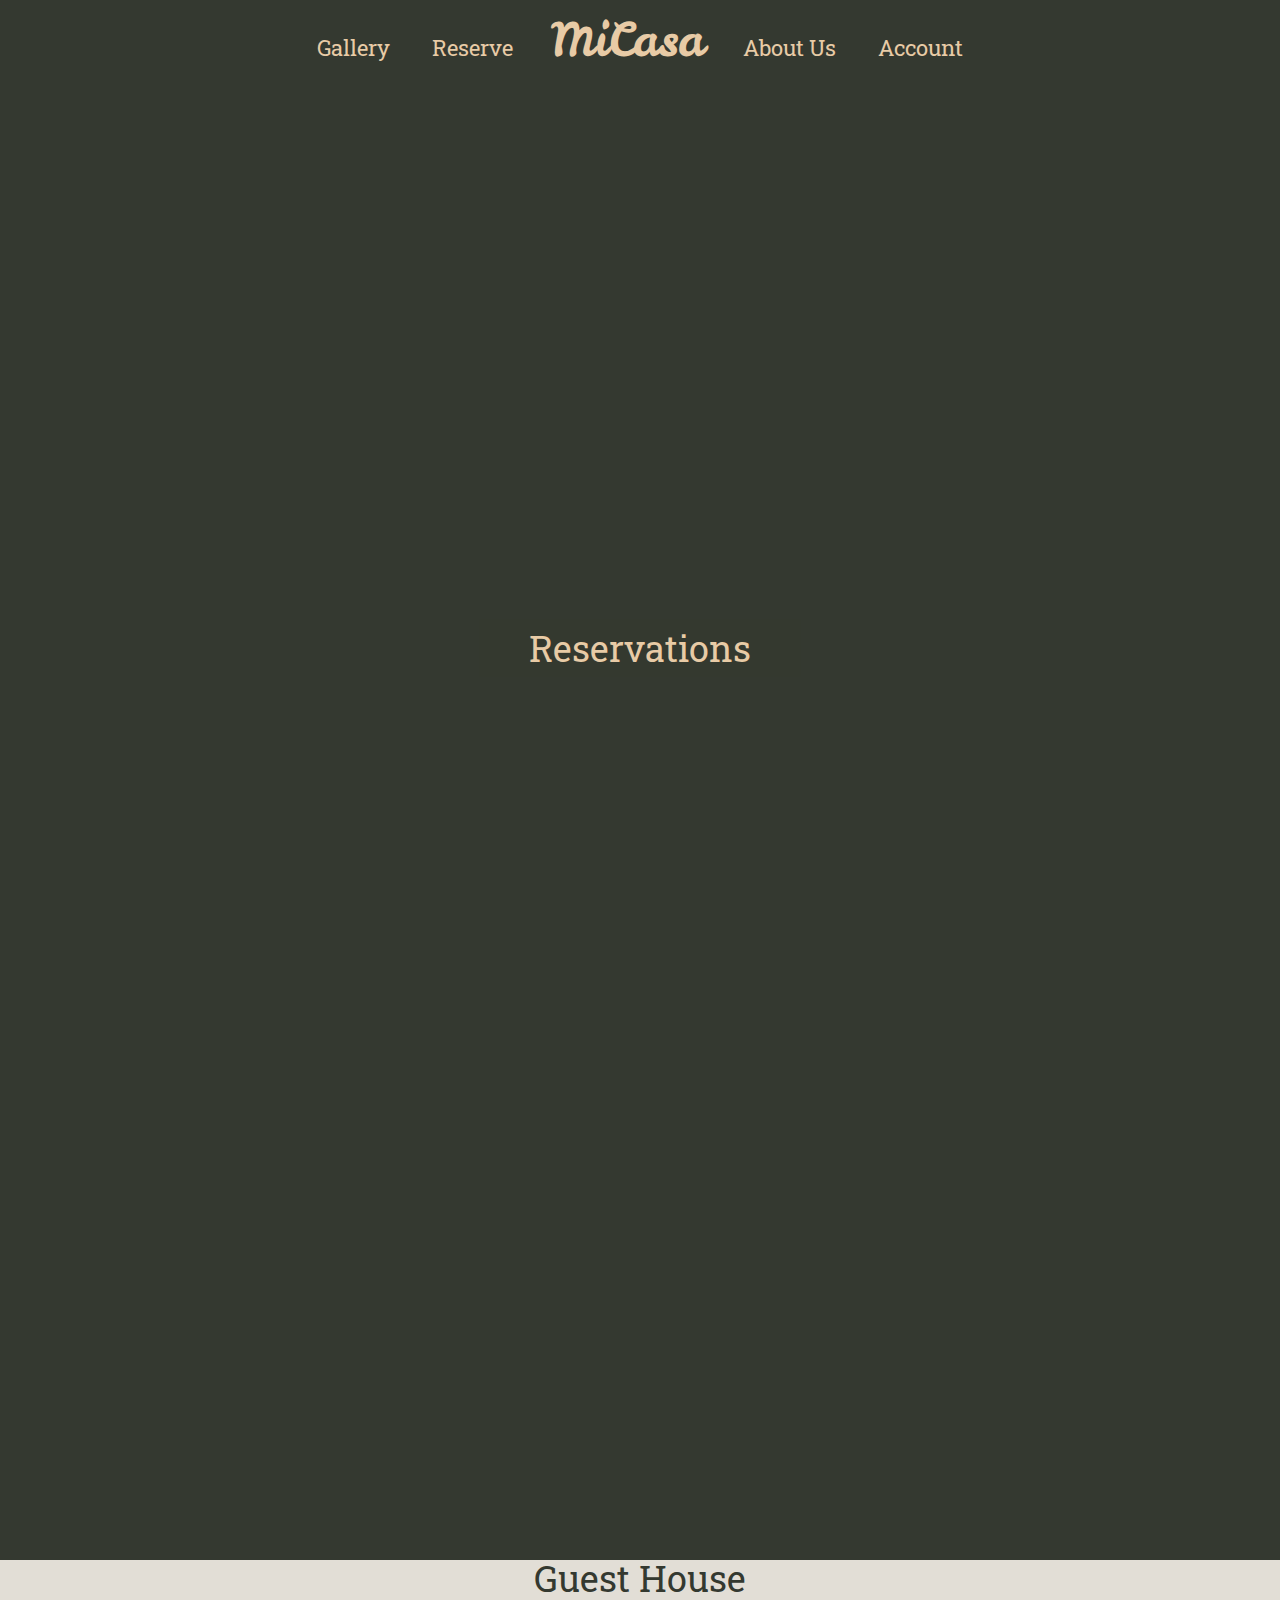
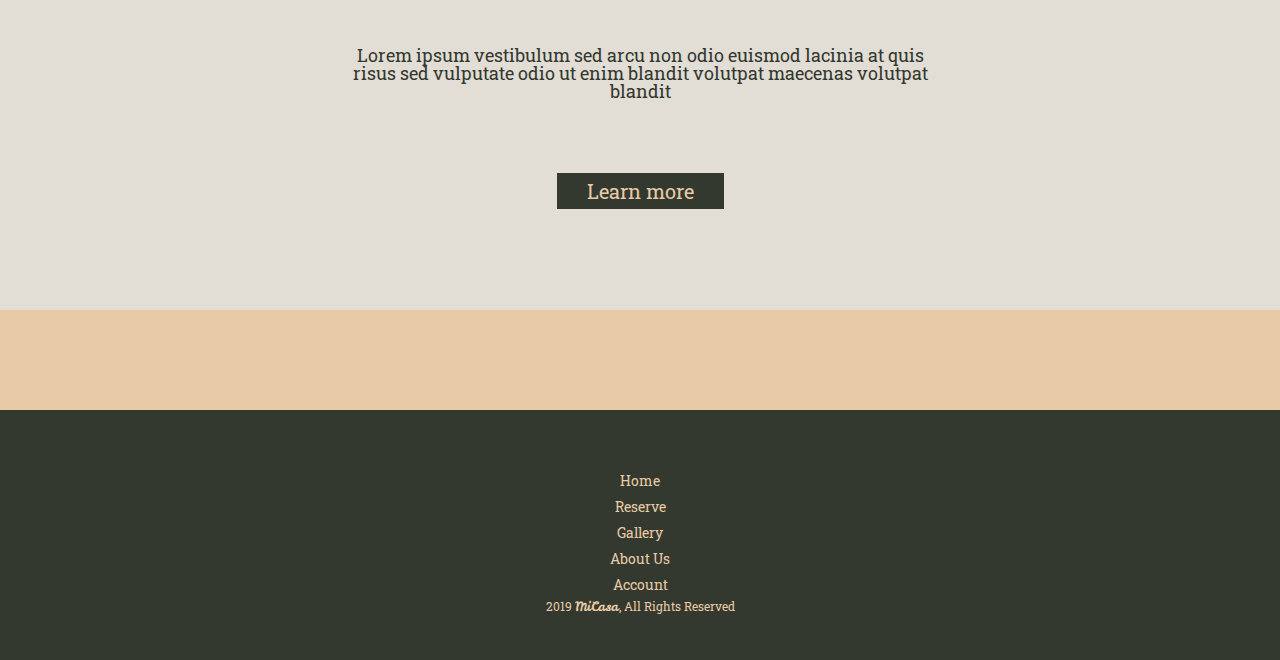
==== index.html @ 53d7506d "changed reservation details" ====
<!DOCTYPE html>
<html lang="en">
<head>
    <meta charset="UTF-8">
    <meta name="viewport" content="width=device-width, initial-scale=1, shrink-to-fit=no">
    <meta http-equiv="X-UA-Compatible" content="ie=edge">
    <meta name="description" content="MiCasa is a magical place in Latvia, where you can spend your perfect holidays.">
	<meta name="author" content="Lauma Karpinska">
    <title>MiCasa</title>
    <link rel="apple-touch-icon" sizes="57x57" href="img/favicon/">
    <link rel="apple-touch-icon" sizes="60x60" href="img/favicon//apple-icon-60x60.png">
    <link rel="apple-touch-icon" sizes="72x72" href="imgfavicon//apple-icon-72x72.png">
    <link rel="apple-touch-icon" sizes="76x76" href="img/favicon//apple-icon-76x76.png">
    <link rel="apple-touch-icon" sizes="114x114" href="img/favicon//apple-icon-114x114.png">
    <link rel="apple-touch-icon" sizes="120x120" href="img/favicon//apple-icon-120x120.png">
    <link rel="apple-touch-icon" sizes="144x144" href="img/favicon//apple-icon-144x144.png">
    <link rel="apple-touch-icon" sizes="152x152" href="img/favicon//apple-icon-152x152.png">
    <link rel="apple-touch-icon" sizes="180x180" href="img/favicon//apple-icon-180x180.png">
    <link rel="icon" type="image/png" sizes="192x192"  href="img/favicon//android-icon-192x192.png">
    <link rel="icon" type="image/png" sizes="32x32" href="img/favicon//favicon-32x32.png">
    <link rel="icon" type="image/png" sizes="96x96" href="img/favicon//favicon-96x96.png">
    <link rel="icon" type="image/png" sizes="16x16" href="img/favicon//favicon-16x16.png">
    <link rel="manifest" href="/manifest.json">
    <meta name="msapplication-TileColor" content="#ffffff">
    <meta name="msapplication-TileImage" content="/ms-icon-144x144.png">
    <meta name="theme-color" content="#ffffff">
        
    <link rel="stylesheet" href="https://stackpath.bootstrapcdn.com/bootstrap/4.1.3/css/bootstrap.min.css" integrity="sha384-MCw98/SFnGE8fJT3GXwEOngsV7Zt27NXFoaoApmYm81iuXoPkFOJwJ8ERdknLPMO" crossorigin="anonymous">
    <link href="https://fonts.googleapis.com/css?family=Roboto+Slab" rel="stylesheet">
    <link href="https://fonts.googleapis.com/css?family=Leckerli+One" rel="stylesheet">
    <link rel="stylesheet" href="https://use.fontawesome.com/releases/v5.5.0/css/all.css" integrity="sha384-B4dIYHKNBt8Bc12p+WXckhzcICo0wtJAoU8YZTY5qE0Id1GSseTk6S+L3BlXeVIU" crossorigin="anonymous">
    <link rel="stylesheet" href="css/style.css">

</head>
<body>
    <!-- HEADER -->
    <div class="header">
        <div class="container">
            <div class="row">
                <div class="col-12 hnav">
                    <nav>
                        <ul>
                            <li>
                                <a href="gallery.html">Gallery</a>
                            </li>
                            <li>
                                <a href="reservations.html">Reserve</a>
                            </li>
                            <li>
                                <a class="micasa" href="index.html">MiCasa</a>
                            </li>
                            <li>
                                <a href="about.html">About Us</a>
                            </li>
                            <li>
                                <a href="logreg.html">Account</a>
                            </li>
                        </ul>
                    </nav>
                </div>
            </div>
        </div>
    </div> 
    
    <!-- HERO -->
    <div class="hero">
        <div class="container">
             <div class="row">
                 <div class="col">
                    <a href="reservations.html">Reservations</a>
                </div>
             </div>
        </div>
    </div>
    <!-- MAIN  -->
    <div class="ghouse darker">
        <div class="container">
            <div class="row ">
                <div class="col lighter">
                
                    <h2>Guest House</h2>
                    <div class="text">
                        <p>Lorem ipsum vestibulum sed arcu non odio euismod lacinia at quis
                            risus sed vulputate odio ut enim blandit volutpat maecenas
                            volutpat blandit</p>
                    </div>
                    <div class="button">
                        <a href="ghouse.html">Learn more</a>
                    </div>
                
                </div>
            </div>
        </div>
    </div>

    <!-- FOOTER -->

    <div class="footer">
        <div class="container">
            <div class="row fupper justify-content-between">
                <div class="col-6 col-md-3 col-xl-4 ficons">
                    <nav>
                        <ul>
                            <li><a href="https://www.facebook.com/PewDiePie/" target="_blank"><i class="fab fa-facebook"></i></a></li>
                            <li><a href="https://www.skype.com" target="_blank"><i class="fab fa-skype"></i></a></li>
                            <li><a href="https://twitter.com/pewdiepie" target="_blank"><i class="fab fa-twitter"></i></a></li>                            
                            <li><a href="https://www.instagram.com/pewdiepie/" target="_blank"><i class="fab fa-instagram"></i></a></li>
                        </ul>
                    </nav>
                </div>
                <div class="col-6 col-sm-3 col-xl-2 fnav">
                    <nav>
                        <ul>
                            <li><a href="index.html">Home</a></li>
                            <li><a href="reservations.html">Reserve</a></li>
                            <li><a href="gallery.html">Gallery</a></li>
                            <li><a href="about.html">About Us</a></li>
                            <li><a href="logreg.html">Account</a></li>
                        </ul>
                    </nav>                    
                </div>
            </div>
            <div class="row flower">
                <div class="col copyright">
                    <p>2019 <span>MiCasa</span>, All Rights Reserved</p>
                </div>
            </div>
        </div>
    </div>

    <script src="js/main.js"></script>
</body>
</html>
---- css/style.css ----
/* http://meyerweb.com/eric/tools/css/reset/ 
   v2.0 | 20110126
   License: none (public domain)
*/
html, body, div, span, applet, object, iframe, h1, h2, h3, h4, h5, h6, p, blockquote, pre, a, abbr, acronym, address, big, cite, code, del, dfn, em, img, ins, kbd, q, s, samp, small, strike, strong, sub, sup, tt, var, b, u, i, center, dl, dt, dd, ol, ul, li, fieldset, form, label, legend, table, caption, tbody, tfoot, thead, tr, th, td, article, aside, canvas, details, embed, figure, figcaption, footer, header, hgroup, menu, nav, output, ruby, section, summary, time, mark, audio, video {
  margin: 0;
  padding: 0;
  border: 0;
  font-size: 100%;
  font: inherit;
  vertical-align: baseline;
}

/* HTML5 display-role reset for older browsers */
article, aside, details, figcaption, figure, footer, header, hgroup, menu, nav, section {
  display: block;
}

body {
  line-height: 1;
}

ol, ul {
  list-style: none;
}

blockquote, q {
  quotes: none;
}

blockquote:before, blockquote:after {
  content: "";
  content: none;
}

q:before, q:after {
  content: "";
  content: none;
}

table {
  border-collapse: collapse;
  border-spacing: 0;
}

div.header {
  height: 80px;
  width: 100vw;
  background-color: #343930;
}
div.header div.container {
  height: 100px;
}
div.header div.container div.row {
  height: 100%;
}
div.header div.container div.row div.hnav nav {
  text-align: center;
}
div.header div.container div.row div.hnav nav ul {
  list-style-type: none;
  display: inline-block;
  margin: 0;
  font-size: 0;
}
div.header div.container div.row div.hnav nav ul li {
  display: inline-block;
}
div.header div.container div.row div.hnav nav ul li a {
  text-decoration: none;
  display: inline-block;
  color: #e8cba6;
  font-size: 22px;
  padding: 21px;
  transition: 0.6s;
  font-family: "Roboto Slab", serif;
}
div.header div.container div.row div.hnav nav ul li a.micasa {
  font-size: 46px;
  font-family: "Leckerli One", cursive;
  padding: 17px;
}
div.header div.container div.row div.hnav nav ul li a:hover {
  color: #343930;
  background-color: #e8cba6;
}

div.footer {
  width: 100vw;
  background-color: #343930;
}
div.footer div.container div.fupper {
  height: 150px;
}
div.footer div.container div.fupper div.ficons nav {
  margin-top: 20px;
}
div.footer div.container div.fupper div.ficons nav ul li {
  display: inline-block;
}
div.footer div.container div.fupper div.ficons nav ul li a {
  margin-right: 10px;
  color: #e8cba6;
  font-size: 32px;
  transition: 0.6s;
}
div.footer div.container div.fupper div.ficons nav ul li a:hover {
  color: #e99573;
}
div.footer div.container div.fupper div.fnav nav ul li {
  text-align: center;
  margin: 10px 0;
}
div.footer div.container div.fupper div.fnav nav ul li a {
  text-decoration: none;
  color: #e8cba6;
  font-size: 14px;
  font-family: "Roboto Slab", serif;
  padding: 2px 15px;
  transition: 0.6s;
}
div.footer div.container div.fupper div.fnav nav ul li a:hover {
  border-bottom: 1px solid #e99573;
  color: #e99573;
}
div.footer div.container div.flower {
  height: 60px;
}
div.footer div.container div.flower p {
  text-align: center;
  color: #e8cba6;
  font-family: "Roboto Slab", serif;
  font-size: 12px;
  margin-top: 20px;
}
div.footer div.container div.flower p span {
  font-family: "Leckerli One", cursive;
  font-size: 13px;
}

body {
  background-color: #343930;
  font-family: "Roboto Slab", serif;
}

div.hero {
  width: 100vw;
  height: 880px;
  background-image: url("../img/heroRet.jpg");
  background-size: cover;
  background-position: center;
}
div.hero div.row {
  height: 100%;
}
div.hero div.row div.col {
  text-align: center;
  margin: 550px 0;
}
div.hero div.row div.col a {
  background-color: rgba(52, 57, 48, 0.8);
  color: #e8cba6;
  font-size: 36px;
  text-decoration: none;
  padding: 5px 50px;
  transition: 0.6s;
}
div.hero div.row div.col a:hover {
  background-color: rgba(232, 203, 166, 0.8);
  color: #343930;
}

div.ghouse {
  width: 100vw;
  height: 450px;
  color: #343930;
}
div.ghouse div.container {
  height: 450px;
}
div.ghouse div.container div.row div.col {
  margin-top: 50px;
  height: 350px;
  text-align: center;
}
div.ghouse div.container div.row div.col h2 {
  margin: 50px 0;
  font-size: 36px;
}
div.ghouse div.container div.row div.col h3 {
  margin-top: 20px;
  font-size: 20px;
}
div.ghouse div.container div.row div.col div.text {
  max-width: 45vw;
  height: 30%;
  margin: 0 auto;
}
div.ghouse div.container div.row div.col div.text p {
  font-size: 18px;
}
div.ghouse div.container div.row div.col div.button {
  margin-top: 30px;
}
div.ghouse div.container div.row div.col div.button a {
  text-decoration: none;
  font-size: 20px;
  color: #e8cba6;
  background-color: #343930;
  padding: 5px 30px;
  transition: 0.6s;
}
div.ghouse div.container div.row div.col div.button a.land {
  background-color: #e99573;
  color: #343930;
  transition: 0.6s;
}
div.ghouse div.container div.row div.col div.button a:hover {
  background-color: #e99573;
  color: #343930;
}
div.ghouse div.container div.row div.col div.button a.land:hover {
  border: 1px solid #343930;
}

.lighter {
  background-color: #e2ded6;
}

.darker {
  background-color: #e8cba6;
}

div.mainline1 {
  width: 100vw;
  color: #343930;
}
div.mainline1 div.prev {
  height: 400px;
}
div.mainline1 div.text {
  text-align: center;
}
div.mainline1 div.text div.col h2 {
  font-size: 32px;
  margin: 20px 0 50px 0;
}
div.mainline1 div.text div.col div.des {
  width: 60%;
  margin: 0 auto;
}
div.mainline1 div.text div.col div.des p {
  font-size: 18px;
}
div.mainline1 div.text div.col div.starred p {
  font-size: 12px;
  margin-bottom: 10px;
}

div.mainline2 {
  width: 100vw;
}
div.mainline2 div.container div.row div.sq p {
  display: inline-block;
  text-align: center;
  margin: 10px 10px 25px 10px;
}

.imgplace {
  height: 200px;
}

div.mainline3 {
  width: 100vw;
  height: 100px;
}
div.mainline3 div.container {
  height: 100px;
}
div.mainline3 div.container div.row {
  font-size: 24px;
}
div.mainline3 div.container div.row div.res div.button {
  margin-top: 35px;
  text-align: center;
}
div.mainline3 div.container div.row div.res div.button a {
  color: #e8cba6;
  background-color: #343930;
  padding: 5px 40px;
  transition: 0.6s;
}
div.mainline3 div.container div.row div.res div.button a:hover {
  text-decoration: none;
  background-color: #e99573;
  color: #343930;
}
div.mainline3 div.container div.row div.back {
  margin-top: 35px;
}
div.mainline3 div.container div.row div.back a {
  color: #343930;
  padding: 5px;
  transition: 0.6s;
}
div.mainline3 div.container div.row div.back a:hover {
  text-decoration: none;
  background-color: #e99573;
  color: #343930;
}

div.logreg {
  width: 100vw;
  background-color: #bea37e;
}
div.logreg div.container {
  min-height: 800px;
}
div.logreg div.container div.row div.col-12 {
  color: #343930;
  text-align: center;
}
div.logreg div.container div.row div.col-12 h2 {
  margin-top: 60px;
  font-size: 32px;
}
div.logreg div.container div.row div.col-12 form div {
  margin-top: 20px;
  text-decoration: none;
}
div.logreg div.container div.row div.col-12 form div input {
  height: 40px;
  width: 70%;
  border: 1px solid #e8cba6;
  font-size: 14px;
  background-color: #e2ded6;
  color: #343930;
}
div.logreg div.container div.row div.col-12 form div input[type=submit] {
  background-color: #343930;
  color: #e8cba6;
  transition: 0.6s;
  margin: 10px 0 20px 0;
  width: 50%;
  font-size: 24px;
}
div.logreg div.container div.row div.col-12 form div input[type=submit]:hover {
  background-color: rgba(252, 168, 132, 0.8);
  border: 1px solid #343930;
  color: #343930;
}

.abimg1 {
  background-image: url("../img/face1.png");
}

.abimg2 {
  background-image: url("../img/face2.png");
}

.abimg3 {
  background-image: url("../img/dogo.jpg");
  border: 1px solid #e8cba6;
}

.abimg {
  height: 150px;
  width: 150px;
  margin: 20px auto;
  border-radius: 50%;
  background-size: cover;
  background-position: center;
  background-repeat: no-repeat;
}

div.about {
  width: 100vw;
  background-color: #bea37e;
}
div.about div.container div.row div.col-12 {
  color: #343930;
}
div.about div.container div.row div.col-12 div.text {
  width: 60%;
  height: 30%;
  margin: 0 auto;
  text-align: center;
}
div.about div.container div.row div.col-12 div.text p {
  font-size: 16px;
  margin-bottom: 50px;
  font-family: "Leckerli One", cursive;
}
div.about div.container div.row div.col-12 h2 {
  margin: 40px;
  text-align: center;
  font-size: 32px;
}

.lnimg1::before {
  background-image: url("../img/city.jpg");
}

.lnimg2::before {
  background-image: url("../img/manor.jpg");
}

.lnimg3::before {
  background-image: url("../img/palace.jpg");
}

.lnimg4::before {
  background-image: url("../img/path.jpg");
}

.lnimg5::before {
  background-image: url("../img/sea.jpg");
}

.lnimg6::before {
  background-image: url("../img/swamp.jpg");
}

div.land {
  width: 100vw;
}
div.land div.container div.row div.col-12 h1 {
  font-size: 32px;
  margin: 50px 0;
  text-align: center;
  color: #343930;
}
div.land div.container div.row div.col-12 a {
  text-decoration: none;
}
div.land div.container div.row div.col-12 a div.lnimg {
  border: 1px solid #e2ded6;
  height: 300px;
  margin-bottom: 15px;
  text-align: center;
  position: relative;
  display: flex;
  justify-content: center;
  align-items: center;
  transition: 0.3s;
}
div.land div.container div.row div.col-12 a div.lnimg h2 {
  margin-top: 220px;
  font-size: 32px;
  position: relative;
  color: #e8cba6;
}
div.land div.container div.row div.col-12 a div.lnimg::before {
  content: "";
  height: 100%;
  width: 100%;
  position: absolute;
  top: 0;
  left: 0;
  background-size: cover;
  background-position: center;
}
div.land div.container div.row div.col-12 a div.lnimg:hover::before {
  filter: blur(2px);
  -webkit-filter: blur(2px);
}

div.gallery {
  width: 100vw;
}
div.gallery div.container div.row div.col-12 a {
  text-decoration: none;
  transition: 0.3s;
}
div.gallery div.container div.row div.col-12 a div.gimg {
  height: 400px;
  text-align: center;
  position: relative;
  display: flex;
  justify-content: center;
  align-items: center;
}
div.gallery div.container div.row div.col-12 a div.gimg h2 {
  font-size: 32px;
  position: relative;
  color: #e2ded6;
}
div.gallery div.container div.row div.col-12 a div.gimg::before {
  content: "";
  height: 100%;
  width: 100%;
  position: absolute;
  top: 0;
  left: 0;
  background-size: cover;
  background-position: center;
  transition: 0.3s;
}
div.gallery div.container div.row div.col-12 a div.gimg:hover::before {
  filter: blur(2px);
  -webkit-filter: blur(2px);
}
div.gallery div.container div.row div.col-12 a div.gimg1::before {
  background-image: url("../img/livingroom1.jpg");
}
div.gallery div.container div.row div.col-12 a div.gimg2::before {
  background-image: url("../img/horse1.jpg");
}
div.gallery div.container div.row div.col-12 a div.gimg3::before {
  background-image: url("../img/autumn1.jpg");
}

div.specgal div.container div.row div.col-12 div img {
  margin: 15px 0;
  width: 100%;
}
div.specgal div.container div.row div.col-12 div img:hover {
  cursor: pointer;
}

.oran {
  background-color: #e99573;
}

div.resdetails {
  max-width: 1920px;
  background-color: #bea37e;
}
div.resdetails div.container div.hid {
  overflow: hidden;
  background-color: #e2ded6;
}
div.resdetails div.container div.hid div.prog {
  height: 30px;
  width: 33%;
  float: left;
}
div.resdetails div.container div.hid div.prog h3 {
  margin-top: 5px;
  text-align: center;
  font-size: 18px;
}
div.resdetails div.container div.details {
  background-color: #e8cba6;
}
div.resdetails div.container div.details div.calbox {
  overflow: hidden;
}
div.resdetails div.container div.details div.calbox div.cal {
  height: 250px;
  width: 50%;
  float: left;
  border: 1px solid #343930;
}
div.resdetails div.container div.details div.formbox {
  border: 1px solid #343930;
}
div.resdetails div.container div.details div.formbox form div.form {
  width: 300px;
  height: 50px;
  margin: 0 auto;
}
div.resdetails div.container div.details div.formbox form div.form input {
  margin: 10px 0 20px 0;
  border: 1px solid #e8cba6;
}
div.resdetails div.container div.details div.formbox form div.form input[type=text] {
  width: 40px;
  height: 30px;
  text-align: center;
}
div.resdetails div.container div.details div.formbox form div.form input[type=checkbox] {
  font-size: 24px;
}
div.resdetails div.container div.weather {
  height: 100px;
  background-color: #e2ded6;
  font-size: 24px;
}
div.resdetails div.container div.weather div.middle {
  text-align: center;
}
div.resdetails div.container div.total a {
  text-decoration: none;
}
div.resdetails div.container div.total a div.topay {
  height: 38px;
  background-color: #343930;
  color: #e8cba6;
  text-align: center;
  font-size: 32px;
  transition: 0.6s;
}
div.resdetails div.container div.total a div.topay:hover {
  text-decoration: none;
  background-color: #e8cba6;
  color: #343930;
  border: 1px solid #343930;
}

.marweather {
  margin-top: 40px;
}

.list {
  height: 90%;
}

.topay {
  height: 10%;
  width: 100%;
  background-color: #343930;
}

/*# sourceMappingURL=style.css.map */
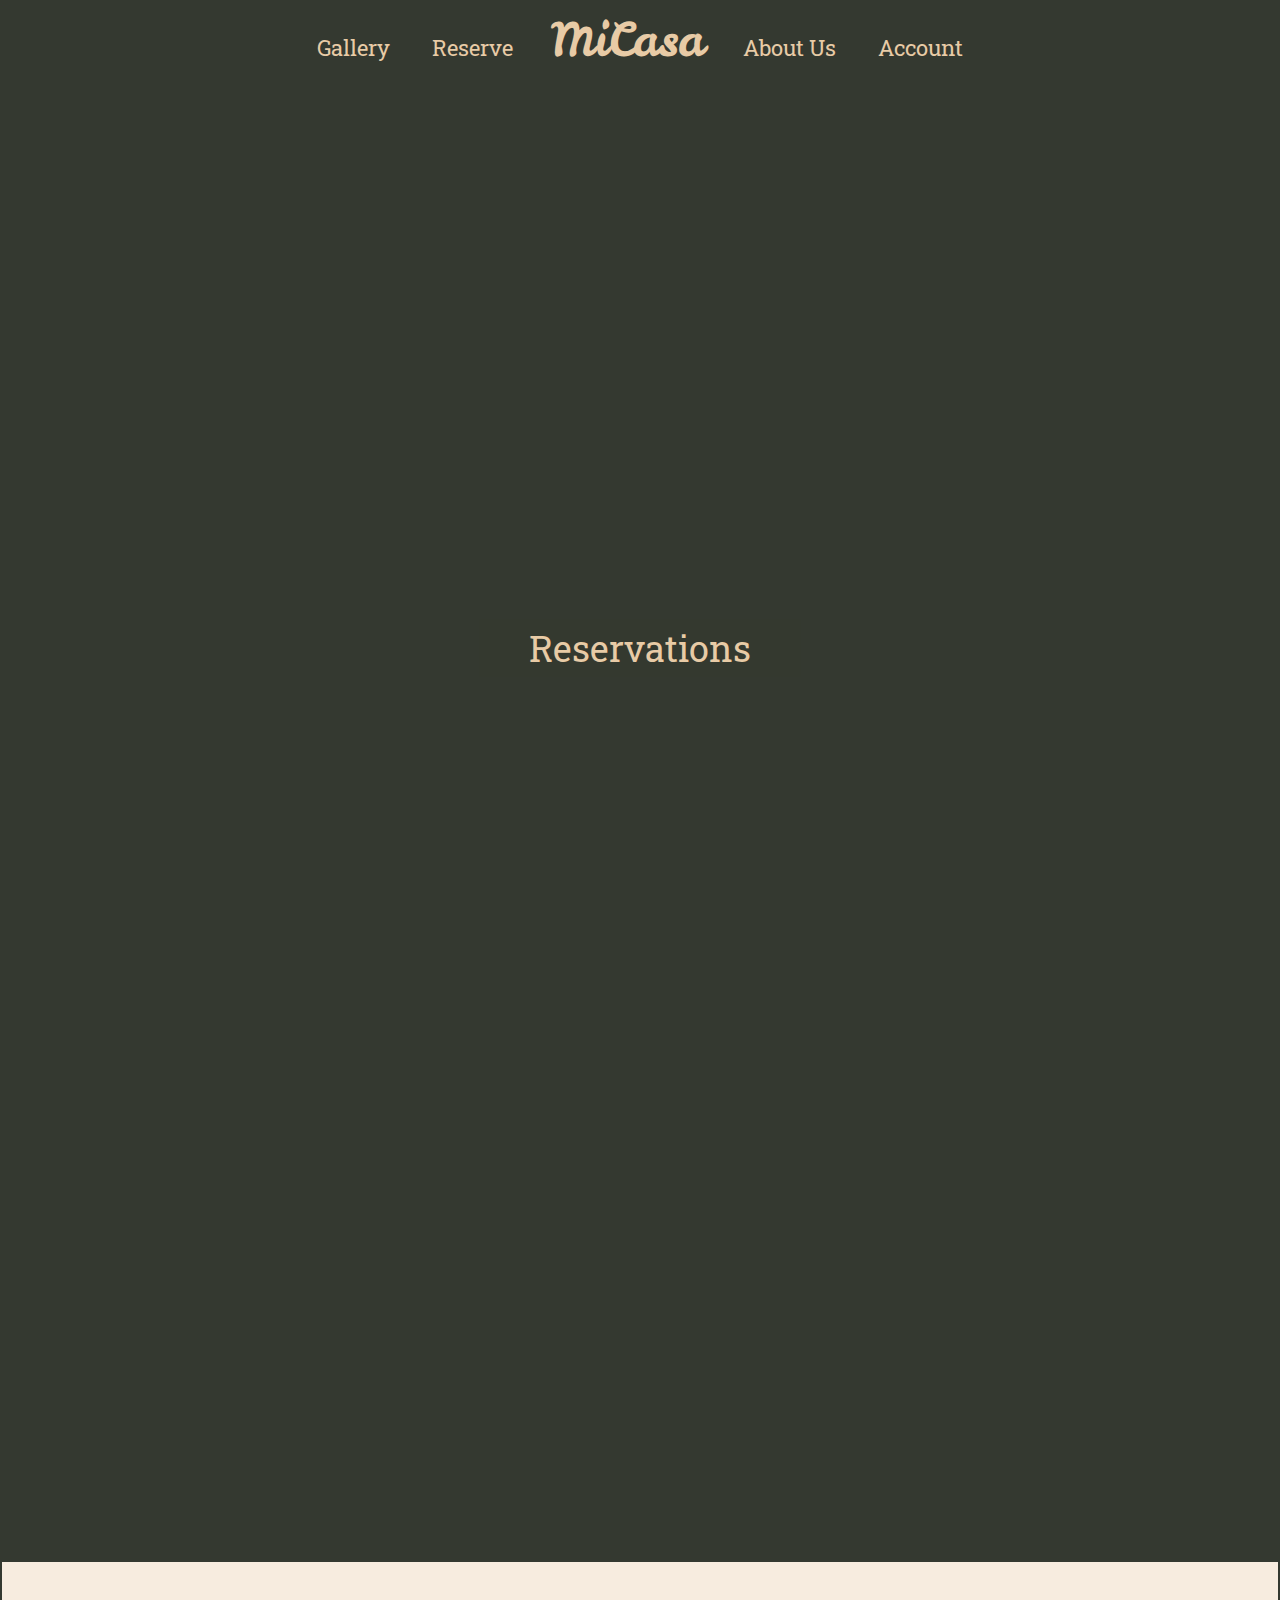
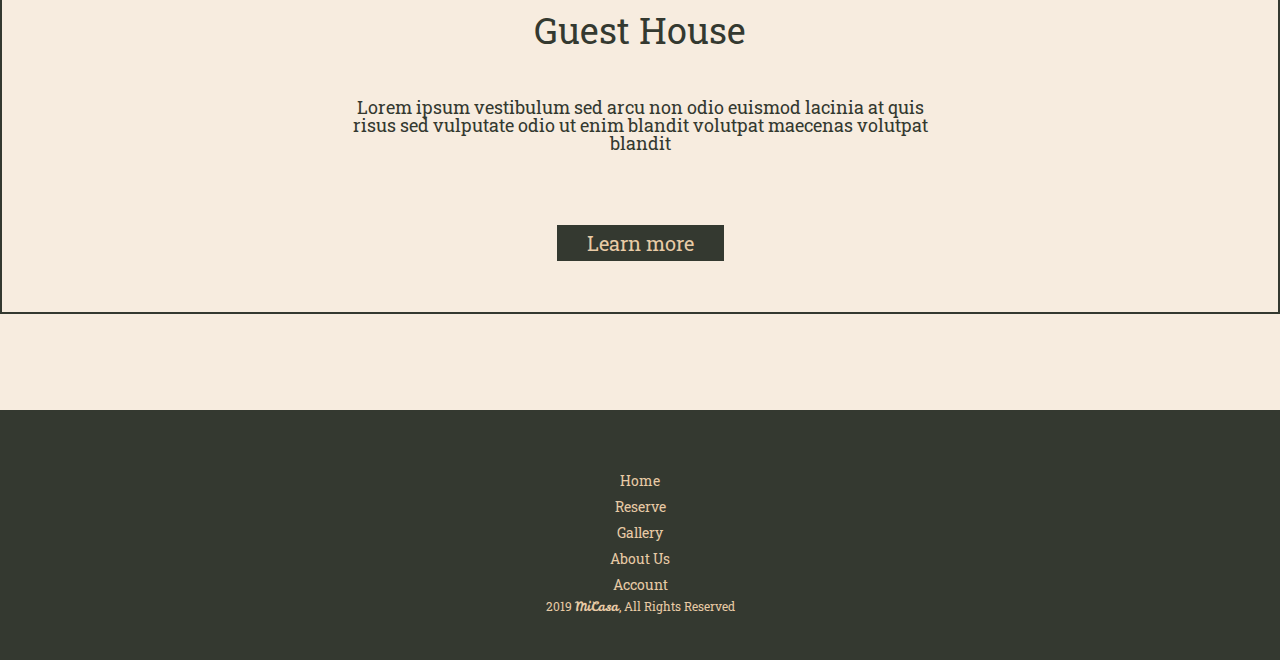
==== commit 6f7c6237: "added svg animation / js form validation ,organized img folder" ====
--- a/index.html
+++ b/index.html
@@ -73,11 +73,10 @@
         </div>
     </div>
     <!-- MAIN  -->
-    <div class="ghouse darker">
+    <div class="ghouse lighter">
         <div class="container">
             <div class="row ">
-                <div class="col lighter">
-                
+                <div class="col lighterb">               
                     <h2>Guest House</h2>
                     <div class="text">
                         <p>Lorem ipsum vestibulum sed arcu non odio euismod lacinia at quis
@@ -85,9 +84,8 @@
                             volutpat blandit</p>
                     </div>
                     <div class="button">
-                        <a href="ghouse.html">Learn more</a>
-                    </div>
-                
+                        <a class="darkera" href="ghouse.html">Learn more</a>
+                    </div>                
                 </div>
             </div>
         </div>
--- a/css/style.css
+++ b/css/style.css
@@ -72,14 +72,18 @@
   color: #e8cba6;
   font-size: 22px;
   padding: 21px;
-  transition: 0.6s;
-  font-family: "Roboto Slab", serif;
+  padding-top: 37px;
+  transition: 0.6s;
 }
 div.header div.container div.row div.hnav nav ul li a.micasa {
   font-size: 46px;
   font-family: "Leckerli One", cursive;
   padding: 17px;
 }
+div.header div.container div.row div.hnav nav ul li a.micasa:hover {
+  background-color: #343930;
+  color: #e8cba6;
+}
 div.header div.container div.row div.hnav nav ul li a:hover {
   color: #343930;
   background-color: #e8cba6;
@@ -141,6 +145,64 @@
 body {
   background-color: #343930;
   font-family: "Roboto Slab", serif;
+  overflow-x: hidden;
+}
+
+.lighter {
+  background-color: #f7ecdf;
+}
+
+.darker {
+  background-color: #343930;
+}
+
+.darkerc {
+  background-color: #bea37e;
+}
+
+.lighterb {
+  border: 2px solid #343930;
+  background-color: #f7ecdf;
+  color: #343930;
+}
+
+.darkerb {
+  border: 2px solid #e8cba6;
+  background-color: #343930;
+  color: #e8cba6;
+}
+
+.darkera {
+  color: #e8cba6;
+  background-color: #343930;
+}
+
+.lightera {
+  color: #343930;
+  background-color: #f7ecdf;
+}
+
+.mixed {
+  color: #343930;
+  background-color: #f7ecdf;
+  border: 1px solid #343930;
+}
+
+.lightera:hover {
+  border: 1px solid #f7ecdf;
+  color: #f7ecdf;
+  background-color: #343930;
+}
+
+.darkera:hover {
+  background-color: #f7ecdf;
+  color: #343930;
+  border: 1px solid #343930;
+}
+
+.mixed:hover {
+  color: #343930;
+  background-color: #e8cba6;
 }
 
 div.hero {
@@ -173,7 +235,6 @@
 div.ghouse {
   width: 100vw;
   height: 450px;
-  color: #343930;
 }
 div.ghouse div.container {
   height: 450px;
@@ -205,30 +266,8 @@
 div.ghouse div.container div.row div.col div.button a {
   text-decoration: none;
   font-size: 20px;
-  color: #e8cba6;
-  background-color: #343930;
   padding: 5px 30px;
   transition: 0.6s;
-}
-div.ghouse div.container div.row div.col div.button a.land {
-  background-color: #e99573;
-  color: #343930;
-  transition: 0.6s;
-}
-div.ghouse div.container div.row div.col div.button a:hover {
-  background-color: #e99573;
-  color: #343930;
-}
-div.ghouse div.container div.row div.col div.button a.land:hover {
-  border: 1px solid #343930;
-}
-
-.lighter {
-  background-color: #e2ded6;
-}
-
-.darker {
-  background-color: #e8cba6;
 }
 
 div.mainline1 {
@@ -260,22 +299,24 @@
 div.mainline2 {
   width: 100vw;
 }
+div.mainline2 div.container div.row div.sq div.imgplace img {
+  width: 100px;
+  display: block;
+  margin: 0 auto;
+}
 div.mainline2 div.container div.row div.sq p {
   display: inline-block;
   text-align: center;
-  margin: 10px 10px 25px 10px;
-}
-
-.imgplace {
-  height: 200px;
+  margin: 20px 10px 65px 10px;
+  color: #f7ecdf;
 }
 
 div.mainline3 {
   width: 100vw;
-  height: 100px;
+  height: 90px;
 }
 div.mainline3 div.container {
-  height: 100px;
+  height: 100%;
 }
 div.mainline3 div.container div.row {
   font-size: 24px;
@@ -285,14 +326,14 @@
   text-align: center;
 }
 div.mainline3 div.container div.row div.res div.button a {
-  color: #e8cba6;
+  color: #f7ecdf;
   background-color: #343930;
   padding: 5px 40px;
   transition: 0.6s;
 }
 div.mainline3 div.container div.row div.res div.button a:hover {
   text-decoration: none;
-  background-color: #e99573;
+  background-color: #e8cba6;
   color: #343930;
 }
 div.mainline3 div.container div.row div.back {
@@ -305,8 +346,8 @@
 }
 div.mainline3 div.container div.row div.back a:hover {
   text-decoration: none;
-  background-color: #e99573;
-  color: #343930;
+  color: #343930;
+  border-bottom: 2px solid #343930;
 }
 
 div.logreg {
@@ -314,6 +355,7 @@
   background-color: #bea37e;
 }
 div.logreg div.container {
+  background-color: #e8cba6;
   min-height: 800px;
 }
 div.logreg div.container div.row div.col-12 {
@@ -333,7 +375,7 @@
   width: 70%;
   border: 1px solid #e8cba6;
   font-size: 14px;
-  background-color: #e2ded6;
+  background-color: #f7ecdf;
   color: #343930;
 }
 div.logreg div.container div.row div.col-12 form div input[type=submit] {
@@ -345,21 +387,28 @@
   font-size: 24px;
 }
 div.logreg div.container div.row div.col-12 form div input[type=submit]:hover {
-  background-color: rgba(252, 168, 132, 0.8);
+  background-color: #f7ecdf;
   border: 1px solid #343930;
   color: #343930;
+  cursor: pointer;
+}
+
+.redtext {
+  color: red;
+  font-size: 16px;
+  margin: 20px;
 }
 
 .abimg1 {
-  background-image: url("../img/face1.png");
+  background-image: url("../img/about/face1.png");
 }
 
 .abimg2 {
-  background-image: url("../img/face2.png");
+  background-image: url("../img/about/face2.png");
 }
 
 .abimg3 {
-  background-image: url("../img/dogo.jpg");
+  background-image: url("../img/about/dogo.jpg");
   border: 1px solid #e8cba6;
 }
 
@@ -377,9 +426,6 @@
   width: 100vw;
   background-color: #bea37e;
 }
-div.about div.container div.row div.col-12 {
-  color: #343930;
-}
 div.about div.container div.row div.col-12 div.text {
   width: 60%;
   height: 30%;
@@ -387,9 +433,10 @@
   text-align: center;
 }
 div.about div.container div.row div.col-12 div.text p {
-  font-size: 16px;
+  font-size: 18px;
   margin-bottom: 50px;
   font-family: "Leckerli One", cursive;
+  color: #343930;
 }
 div.about div.container div.row div.col-12 h2 {
   margin: 40px;
@@ -398,31 +445,35 @@
 }
 
 .lnimg1::before {
-  background-image: url("../img/city.jpg");
+  background-image: url("../img/landmarks/city.jpg");
 }
 
 .lnimg2::before {
-  background-image: url("../img/manor.jpg");
+  background-image: url("../img/landmarks/manor.jpg");
 }
 
 .lnimg3::before {
-  background-image: url("../img/palace.jpg");
+  background-image: url("../img/landmarks/palace.jpg");
 }
 
 .lnimg4::before {
-  background-image: url("../img/path.jpg");
+  background-image: url("../img/landmarks/path.jpg");
 }
 
 .lnimg5::before {
-  background-image: url("../img/sea.jpg");
+  background-image: url("../img/landmarks/sea.jpg");
 }
 
 .lnimg6::before {
-  background-image: url("../img/swamp.jpg");
+  background-image: url("../img/landmarks/swamp.jpg");
 }
 
 div.land {
   width: 100vw;
+  background-color: #e8cba6;
+}
+div.land div.container {
+  background-color: #e8cba6;
 }
 div.land div.container div.row div.col-12 h1 {
   font-size: 32px;
@@ -434,7 +485,7 @@
   text-decoration: none;
 }
 div.land div.container div.row div.col-12 a div.lnimg {
-  border: 1px solid #e2ded6;
+  border: 1px solid #f7ecdf;
   height: 300px;
   margin-bottom: 15px;
   text-align: center;
@@ -467,6 +518,16 @@
 
 div.gallery {
   width: 100vw;
+  background-color: #bea37e;
+}
+div.gallery div.container div.row div.col-12 {
+  background-color: #f7ecdf;
+}
+div.gallery div.container div.row div.col-12 h1 {
+  margin: 40px;
+  text-align: center;
+  font-size: 32px;
+  color: #343930;
 }
 div.gallery div.container div.row div.col-12 a {
   text-decoration: none;
@@ -483,7 +544,7 @@
 div.gallery div.container div.row div.col-12 a div.gimg h2 {
   font-size: 32px;
   position: relative;
-  color: #e2ded6;
+  color: #f7ecdf;
 }
 div.gallery div.container div.row div.col-12 a div.gimg::before {
   content: "";
@@ -494,22 +555,35 @@
   left: 0;
   background-size: cover;
   background-position: center;
-  transition: 0.3s;
+  transition: 0.6s;
 }
 div.gallery div.container div.row div.col-12 a div.gimg:hover::before {
   filter: blur(2px);
   -webkit-filter: blur(2px);
 }
 div.gallery div.container div.row div.col-12 a div.gimg1::before {
-  background-image: url("../img/livingroom1.jpg");
+  background-image: url("../img/gallery/accom/livingroom1.jpg");
 }
 div.gallery div.container div.row div.col-12 a div.gimg2::before {
-  background-image: url("../img/horse1.jpg");
+  background-image: url("../img/gallery/events/horse1.jpg");
 }
 div.gallery div.container div.row div.col-12 a div.gimg3::before {
-  background-image: url("../img/autumn1.jpg");
-}
-
+  background-image: url("../img/gallery/seasons/autumn1.jpg");
+}
+
+div.specgal {
+  width: 100vw;
+  background-color: #bea37e;
+}
+div.specgal div.container {
+  background-color: #f7ecdf;
+}
+div.specgal div.container div.row h1.gtitle {
+  font-size: 24px;
+  color: #343930;
+  text-align: center;
+  margin: 20px 0;
+}
 div.specgal div.container div.row div.col-12 div img {
   margin: 15px 0;
   width: 100%;
@@ -528,7 +602,7 @@
 }
 div.resdetails div.container div.hid {
   overflow: hidden;
-  background-color: #e2ded6;
+  background-color: #f7ecdf;
 }
 div.resdetails div.container div.hid div.prog {
   height: 30px;
@@ -574,7 +648,7 @@
 }
 div.resdetails div.container div.weather {
   height: 100px;
-  background-color: #e2ded6;
+  background-color: #f7ecdf;
   font-size: 24px;
 }
 div.resdetails div.container div.weather div.middle {
@@ -612,4 +686,39 @@
   background-color: #343930;
 }
 
+.hoverme:hover .filler {
+  animation: rotate 1s 1;
+}
+.hoverme:hover .circolor {
+  animation: color 1s 1;
+}
+@keyframes rotate {
+  0% {
+    transform: rotate(0);
+  }
+  25% {
+    transform: rotate(0deg);
+  }
+  50% {
+    transform: rotate(180deg);
+  }
+  75% {
+    transform: rotate(270deg);
+  }
+  100% {
+    transform: rotate(360deg);
+  }
+}
+@keyframes color {
+  0% {
+    fill: #343930;
+  }
+  50% {
+    fill: #fafafa;
+  }
+  100% {
+    fill: #e8cba6;
+  }
+}
+
 /*# sourceMappingURL=style.css.map */
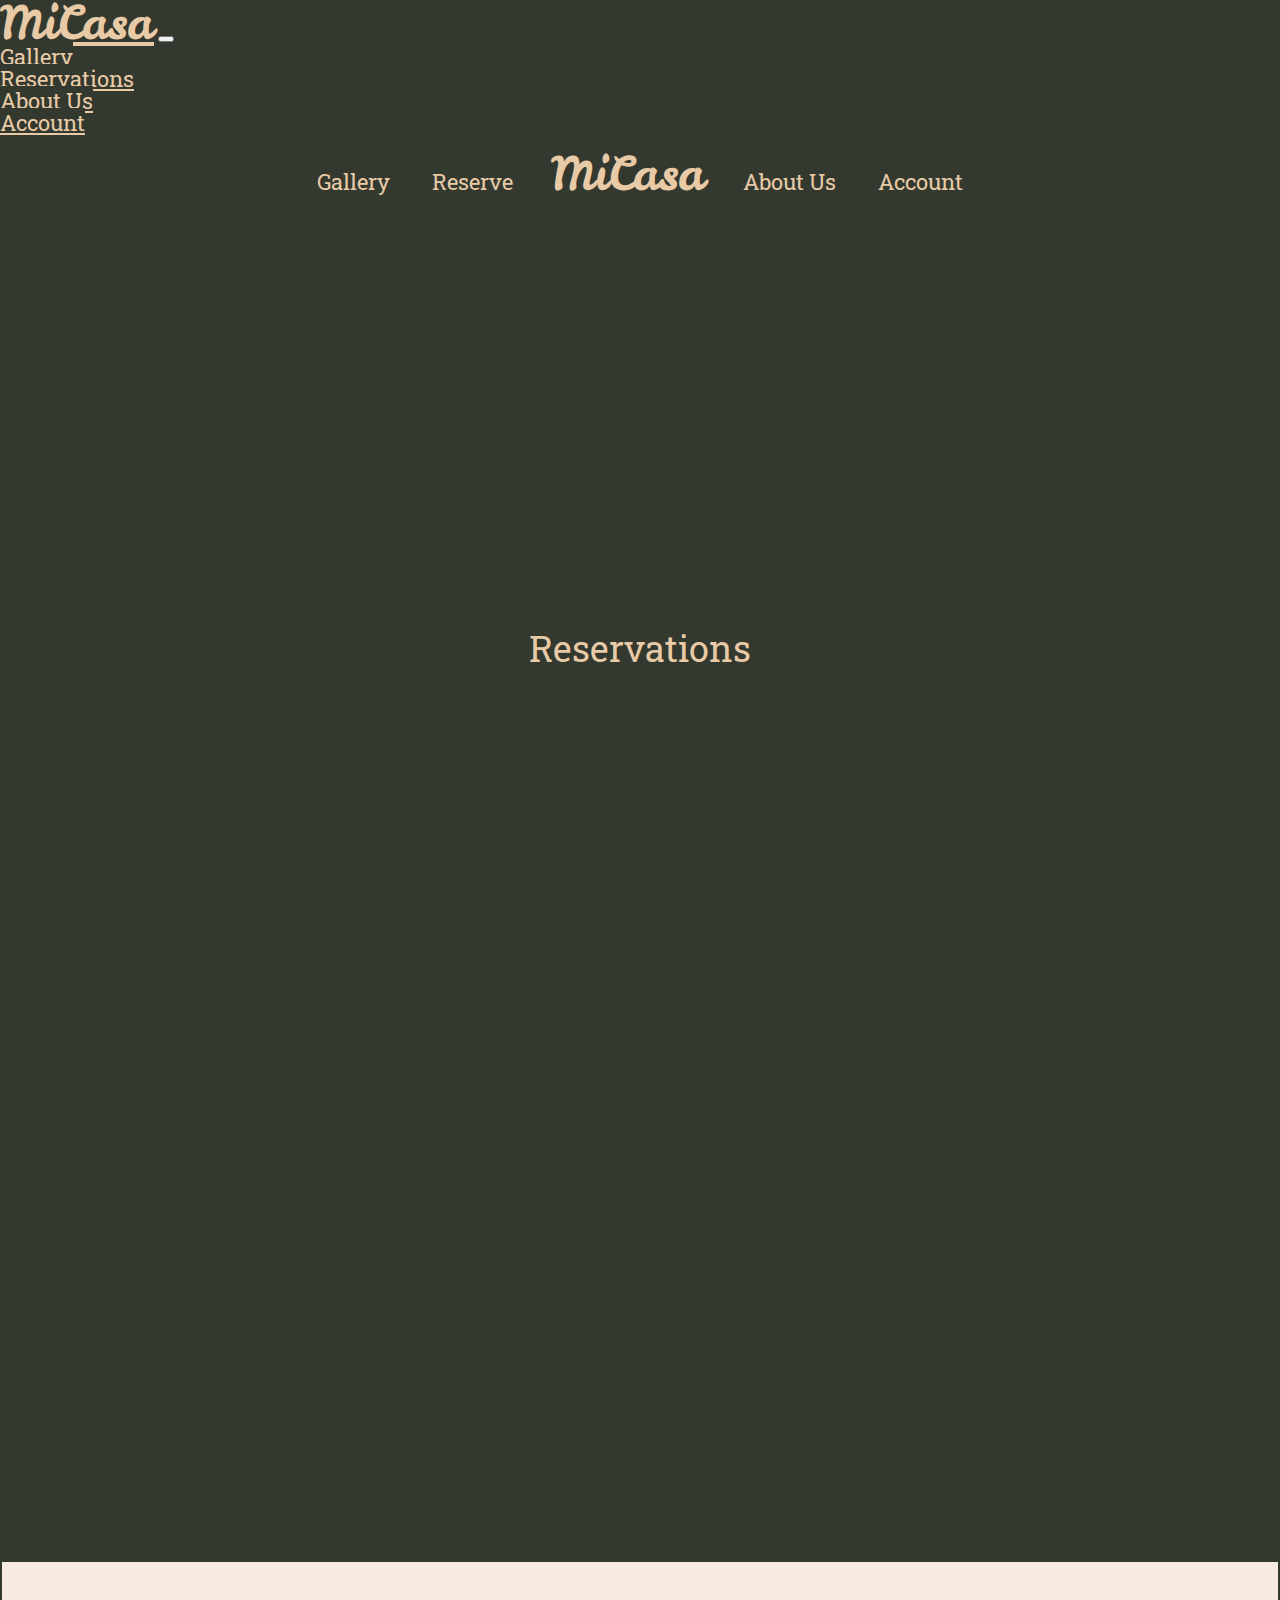
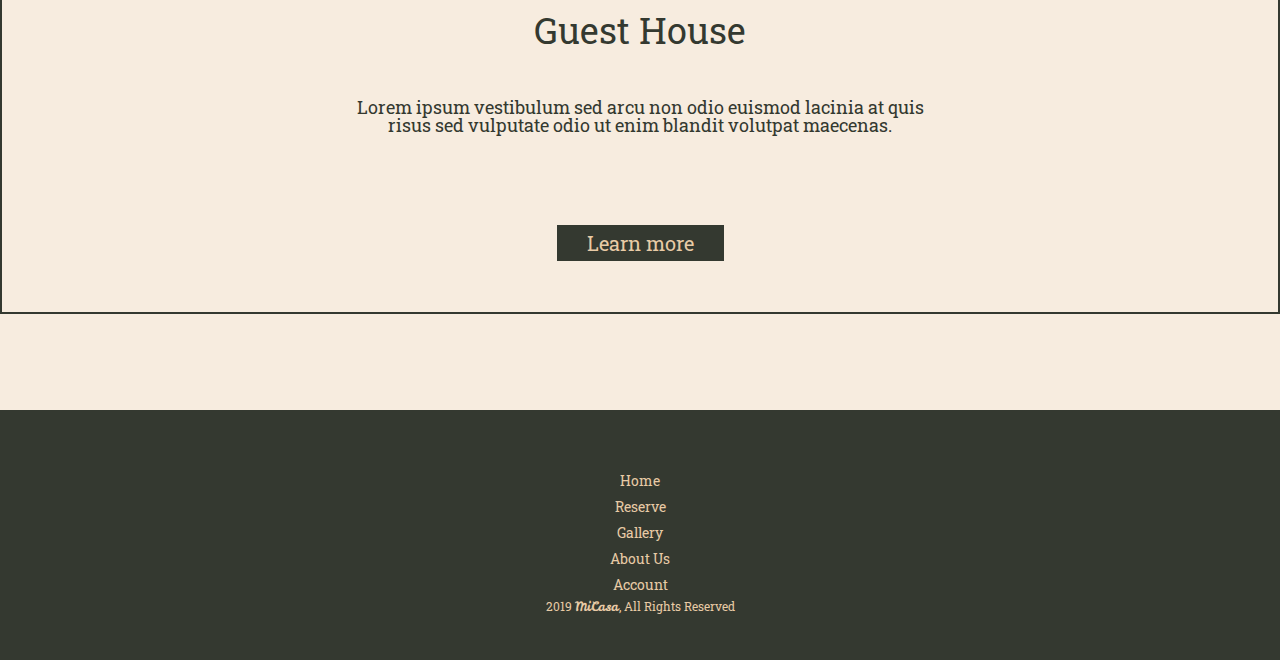
==== commit 296e5fc8: "final submission" ====
--- a/index.html
+++ b/index.html
@@ -37,8 +37,30 @@
     <div class="header">
         <div class="container">
             <div class="row">
-                <div class="col-12 hnav">
-                    <nav>
+                <div class="col-12 hnav justify-content-center">
+                    <nav class="navbar navbar-expand-md d-lg-none">
+                        <a class="navbar-brand micasa" href="index.html">MiCasa</a>
+                        <button class="navbar-toggler" type="button" data-toggle="collapse" data-target="#navbarSupportedContent" aria-controls="navbarSupportedContent" aria-expanded="false" aria-label="Toggle navigation">
+                            <span class="burgerino"><i class="fas fa-bars"></i></span>
+                        </button>
+                        <div class="collapse navbar-collapse " id="navbarSupportedContent">
+                            <ul class="navbar-nav mr-auto">
+                                <li class="nav-item">
+                                    <a class="nav-link abur" href="gallery.html">Gallery</a>
+                                </li>
+                                <li class="nav-item">
+                                    <a class="nav-link abur" href="reservations.html">Reservations</a>
+                                </li>
+                                <li class="nav-item">
+                                    <a class="nav-link abur" href="about.html">About Us</a>
+                                </li>
+                                <li class="nav-item ">
+                                    <a class="nav-link abur" href="logreg.html">Account</a>
+                                </li>    
+                            </ul>      
+                        </div>
+                    </nav>
+                    <nav class="normal d-none d-lg-block">
                         <ul>
                             <li>
                                 <a href="gallery.html">Gallery</a>
@@ -61,6 +83,7 @@
             </div>
         </div>
     </div> 
+
     
     <!-- HERO -->
     <div class="hero">
@@ -80,8 +103,8 @@
                     <h2>Guest House</h2>
                     <div class="text">
                         <p>Lorem ipsum vestibulum sed arcu non odio euismod lacinia at quis
-                            risus sed vulputate odio ut enim blandit volutpat maecenas
-                            volutpat blandit</p>
+                            risus sed vulputate odio ut enim blandit volutpat maecenas.
+                            </p>
                     </div>
                     <div class="button">
                         <a class="darkera" href="ghouse.html">Learn more</a>
@@ -126,6 +149,10 @@
         </div>
     </div>
 
+    <script src="https://code.jquery.com/jquery-3.3.1.slim.min.js" integrity="sha384-q8i/X+965DzO0rT7abK41JStQIAqVgRVzpbzo5smXKp4YfRvH+8abtTE1Pi6jizo" crossorigin="anonymous"></script>
+    <script src="https://cdnjs.cloudflare.com/ajax/libs/popper.js/1.14.7/umd/popper.min.js" integrity="sha384-UO2eT0CpHqdSJQ6hJty5KVphtPhzWj9WO1clHTMGa3JDZwrnQq4sF86dIHNDz0W1" crossorigin="anonymous"></script>
+    <script src="https://stackpath.bootstrapcdn.com/bootstrap/4.3.1/js/bootstrap.min.js" integrity="sha384-JjSmVgyd0p3pXB1rRibZUAYoIIy6OrQ6VrjIEaFf/nJGzIxFDsf4x0xIM+B07jRM" crossorigin="anonymous"></script>
+    
     <script src="js/main.js"></script>
 </body>
 </html>--- a/css/style.css
+++ b/css/style.css
@@ -49,24 +49,24 @@
   background-color: #343930;
 }
 div.header div.container {
-  height: 100px;
+  height: 80px;
 }
 div.header div.container div.row {
   height: 100%;
 }
-div.header div.container div.row div.hnav nav {
-  text-align: center;
-}
-div.header div.container div.row div.hnav nav ul {
+div.header div.container div.row div.hnav nav.normal {
+  text-align: center;
+}
+div.header div.container div.row div.hnav nav.normal ul {
   list-style-type: none;
   display: inline-block;
   margin: 0;
   font-size: 0;
 }
-div.header div.container div.row div.hnav nav ul li {
+div.header div.container div.row div.hnav nav.normal ul li {
   display: inline-block;
 }
-div.header div.container div.row div.hnav nav ul li a {
+div.header div.container div.row div.hnav nav.normal ul li a {
   text-decoration: none;
   display: inline-block;
   color: #e8cba6;
@@ -75,20 +75,66 @@
   padding-top: 37px;
   transition: 0.6s;
 }
-div.header div.container div.row div.hnav nav ul li a.micasa {
+div.header div.container div.row div.hnav nav.normal ul li a.micasa {
   font-size: 46px;
   font-family: "Leckerli One", cursive;
   padding: 17px;
 }
-div.header div.container div.row div.hnav nav ul li a.micasa:hover {
-  background-color: #343930;
-  color: #e8cba6;
-}
-div.header div.container div.row div.hnav nav ul li a:hover {
+div.header div.container div.row div.hnav nav.normal ul li a.micasa:hover {
+  background-color: #343930;
+  color: #e8cba6;
+}
+div.header div.container div.row div.hnav nav.normal ul li a:hover {
   color: #343930;
   background-color: #e8cba6;
 }
 
+.micasa {
+  font-size: 46px;
+  font-family: "Leckerli One", cursive;
+  color: #e8cba6;
+}
+
+.micasa:hover {
+  color: #e8cba6;
+}
+
+.burgerino {
+  color: #e8cba6;
+  font-size: 30px;
+}
+
+.abur {
+  background-color: #343930;
+  color: #e8cba6;
+  font-size: 22px;
+  transition: 0.6s;
+}
+
+.abur:hover {
+  background-color: #f7ecdf;
+  color: #343930;
+}
+
+.nav-item {
+  background-color: #343930;
+}
+
+@media (max-width: 990px) {
+  div.header {
+    height: 64px;
+  }
+
+  .abur {
+    padding: 15px;
+  }
+}
+@media (max-width: 762px) {
+  .abur {
+    background-color: #e8cba6;
+    color: #343930;
+  }
+}
 div.footer {
   width: 100vw;
   background-color: #343930;
@@ -270,12 +316,97 @@
   transition: 0.6s;
 }
 
+.prev {
+  height: 500px;
+}
+
+.block {
+  height: 500px;
+  width: 100%;
+  position: absolute;
+  left: 0;
+  opacity: 0;
+  transition: opacity 1s;
+  background-size: cover;
+  background-position: center;
+}
+.block img {
+  text-align: center;
+  height: 480px;
+}
+
+.gallery {
+  width: 100%;
+  margin: 0 auto;
+  text-align: center;
+  position: relative;
+}
+
+.buttons {
+  position: absolute;
+  width: 100%;
+  display: flex;
+  justify-content: space-between;
+  top: 43%;
+}
+.buttons a {
+  text-decoration: none;
+  color: rgba(232, 203, 166, 0.8);
+  margin-left: 150px;
+  margin-right: 150px;
+  padding: 0 5px;
+  background-color: rgba(52, 57, 48, 0.8);
+  font-size: 62px;
+}
+.buttons a:hover {
+  color: #f7ecdf;
+}
+
+.photos {
+  position: relative;
+  width: 80%;
+  margin: 0 auto;
+}
+
+.active {
+  opacity: 1;
+}
+
+.block1 {
+  background-image: url("../img/gallery/ghouse/house1re.jpg");
+}
+
+.block2 {
+  background-image: url("../img/gallery/ghouse/house5.jpg");
+}
+
+.block3 {
+  background-image: url("../img/gallery/ghouse/room1.jpg");
+}
+
+.block4 {
+  background-image: url("../img/gallery/ghouse/sauna.jpg");
+}
+
+.block5 {
+  background-image: url("../img/gallery/accom/bedroom1.jpg");
+}
+
+.block6 {
+  background-image: url("../img/gallery/accom/kitchen.jpg");
+}
+
+.block7 {
+  background-image: url("../img/gallery/accom/livingroom1.jpg");
+}
+
+.block8 {
+  background-image: url("../img/gallery/accom/bathroom.jpg");
+}
+
 div.mainline1 {
   width: 100vw;
   color: #343930;
-}
-div.mainline1 div.prev {
-  height: 400px;
 }
 div.mainline1 div.text {
   text-align: center;
@@ -311,6 +442,10 @@
   color: #f7ecdf;
 }
 
+.spacer {
+  height: 40px;
+}
+
 div.mainline3 {
   width: 100vw;
   height: 90px;
@@ -371,7 +506,7 @@
   text-decoration: none;
 }
 div.logreg div.container div.row div.col-12 form div input {
-  height: 40px;
+  padding: 10px;
   width: 70%;
   border: 1px solid #e8cba6;
   font-size: 14px;
@@ -392,11 +527,25 @@
   color: #343930;
   cursor: pointer;
 }
+div.logreg div.container div.row div.col-12 form div input::placeholder {
+  color: #343930;
+  transition: 0.6s;
+  position: relative;
+  left: 0;
+}
+div.logreg div.container div.row div.col-12 form div input:focus::placeholder {
+  opacity: 0.5;
+  left: 20px;
+}
 
 .redtext {
+  text-align: left;
+  display: block;
+  margin-left: 95px;
+  margin-bottom: 3px;
   color: red;
-  font-size: 16px;
-  margin: 20px;
+  font-size: 12px;
+  font-family: "Roboto Slab", serif;
 }
 
 .abimg1 {
@@ -584,12 +733,98 @@
   text-align: center;
   margin: 20px 0;
 }
-div.specgal div.container div.row div.col-12 div img {
+div.specgal div.container div.row div.col-12 div.ok img {
   margin: 15px 0;
   width: 100%;
-}
-div.specgal div.container div.row div.col-12 div img:hover {
+  filter: grayscale(100%);
+  transition: 0.6s;
+}
+div.specgal div.container div.row div.col-12 div.ok img:hover {
   cursor: pointer;
+  filter: grayscale(0);
+}
+
+.overlay {
+  display: none;
+  position: fixed;
+  top: 0;
+  background-color: rgba(0, 0, 0, 0.9);
+  width: 100%;
+  justify-content: center;
+  align-items: center;
+  z-index: 100;
+}
+
+.slideshow {
+  width: 100%;
+  margin: 50px auto;
+  text-align: center;
+  position: relative;
+}
+
+.specphotos {
+  position: relative;
+  top: 50px;
+  height: 1080px;
+  width: 90%;
+  margin: 0 auto;
+}
+
+.blocka {
+  height: 100%;
+  width: 100%;
+  position: absolute;
+  left: 0;
+  opacity: 0;
+  transition: opacity 1s;
+}
+
+.active {
+  opacity: 1;
+}
+
+.specbuttons {
+  position: absolute;
+  width: 100%;
+  display: flex;
+  justify-content: center;
+  top: 60%;
+  font-size: 42px;
+}
+.specbuttons a {
+  text-decoration: none;
+  color: #e8cba6;
+  padding: 20px;
+}
+.specbuttons a:hover {
+  color: #e99573;
+}
+
+.closeslide {
+  height: 20px;
+  width: 20px;
+  margin: 0 auto;
+}
+.closeslide a {
+  color: #e8cba6;
+  padding: 10px;
+  font-size: 32px;
+}
+.closeslide a:hover {
+  color: #e99573;
+  text-decoration: none;
+}
+
+.specslide {
+  width: 50%;
+}
+
+#next {
+  margin-left: 60px;
+}
+
+#prev {
+  margin-right: 60px;
 }
 
 .oran {
@@ -597,25 +832,7 @@
 }
 
 div.resdetails {
-  max-width: 1920px;
-  background-color: #bea37e;
-}
-div.resdetails div.container div.hid {
-  overflow: hidden;
-  background-color: #f7ecdf;
-}
-div.resdetails div.container div.hid div.prog {
-  height: 30px;
-  width: 33%;
-  float: left;
-}
-div.resdetails div.container div.hid div.prog h3 {
-  margin-top: 5px;
-  text-align: center;
-  font-size: 18px;
-}
-div.resdetails div.container div.details {
-  background-color: #e8cba6;
+  width: 100vw;
 }
 div.resdetails div.container div.details div.calbox {
   overflow: hidden;
@@ -624,40 +841,48 @@
   height: 250px;
   width: 50%;
   float: left;
-  border: 1px solid #343930;
-}
-div.resdetails div.container div.details div.formbox {
-  border: 1px solid #343930;
-}
-div.resdetails div.container div.details div.formbox form div.form {
-  width: 300px;
-  height: 50px;
-  margin: 0 auto;
-}
-div.resdetails div.container div.details div.formbox form div.form input {
+}
+div.resdetails div.container div.formbox form div.form {
+  margin-top: 20px;
+  margin-left: 45%;
+  color: #e8cba6;
+}
+div.resdetails div.container div.formbox form div.form input {
   margin: 10px 0 20px 0;
   border: 1px solid #e8cba6;
-}
-div.resdetails div.container div.details div.formbox form div.form input[type=text] {
+  color: #e8cba6;
+}
+div.resdetails div.container div.formbox form div.form input::placeholder {
+  color: #343930;
+  transition: 0.6s;
+  position: relative;
+  left: 0;
+}
+div.resdetails div.container div.formbox form div.form input:focus::placeholder {
+  opacity: 0.5;
+  left: 20px;
+}
+div.resdetails div.container div.formbox form div.form input[type=text] {
   width: 40px;
   height: 30px;
-  text-align: center;
-}
-div.resdetails div.container div.details div.formbox form div.form input[type=checkbox] {
+  color: #343930;
+}
+div.resdetails div.container div.formbox form div.form input[type=checkbox] {
   font-size: 24px;
-}
-div.resdetails div.container div.weather {
-  height: 100px;
-  background-color: #f7ecdf;
-  font-size: 24px;
-}
-div.resdetails div.container div.weather div.middle {
-  text-align: center;
-}
-div.resdetails div.container div.total a {
-  text-decoration: none;
-}
-div.resdetails div.container div.total a div.topay {
+  padding: 0 20px;
+}
+div.resdetails div.container div.total div.list h3 {
+  color: #343930;
+  font-size: 32px;
+  margin-top: 20px;
+}
+div.resdetails div.container div.total div.pay {
+  margin: 20px 0;
+}
+div.resdetails div.container div.total div.pay a {
+  text-decoration: none;
+}
+div.resdetails div.container div.total div.pay a div.topay {
   height: 38px;
   background-color: #343930;
   color: #e8cba6;
@@ -665,11 +890,17 @@
   font-size: 32px;
   transition: 0.6s;
 }
-div.resdetails div.container div.total a div.topay:hover {
+div.resdetails div.container div.total div.pay a div.topay:hover {
   text-decoration: none;
   background-color: #e8cba6;
   color: #343930;
   border: 1px solid #343930;
+}
+div.resdetails div.container div.weather p {
+  font-size: 20px;
+  margin: 40px 0 10px 0;
+  text-align: right;
+  color: #343930;
 }
 
 .marweather {
@@ -682,34 +913,48 @@
 
 .topay {
   height: 10%;
-  width: 100%;
-  background-color: #343930;
-}
-
-.hoverme:hover .filler {
-  animation: rotate 1s 1;
-}
-.hoverme:hover .circolor {
-  animation: color 1s 1;
-}
-@keyframes rotate {
+  width: 50%;
+  margin: 0 0 0 50%;
+  background-color: #343930;
+}
+
+#w1 {
+  background-position: center;
+  background-size: cover;
+  width: 64px;
+  height: 64px;
+  margin: 20px 0 10px 0;
+}
+
+.redpersons {
+  color: red;
+  font-size: 13px;
+}
+
+.hoverme .filler {
+  transform-origin: 50% 50%;
+  animation: spinAround 2s infinite;
+  animation-delay: 5s;
+}
+@keyframes spinAround {
   0% {
     transform: rotate(0);
   }
-  25% {
-    transform: rotate(0deg);
-  }
-  50% {
-    transform: rotate(180deg);
-  }
-  75% {
-    transform: rotate(270deg);
+  45% {
+    transform: rotate(0);
   }
   100% {
     transform: rotate(360deg);
   }
 }
-@keyframes color {
+
+.hoverme:hover .filler {
+  transition: 1s;
+}
+.hoverme:hover .circolor {
+  animation: flashColor 0.3s 1;
+}
+@keyframes flashColor {
   0% {
     fill: #343930;
   }
@@ -721,4 +966,12 @@
   }
 }
 
+@media (max-width: 750px) {
+  .buttons a {
+    margin: 0;
+    margin-left: 50px;
+    margin-right: 50px;
+  }
+}
+
 /*# sourceMappingURL=style.css.map */
